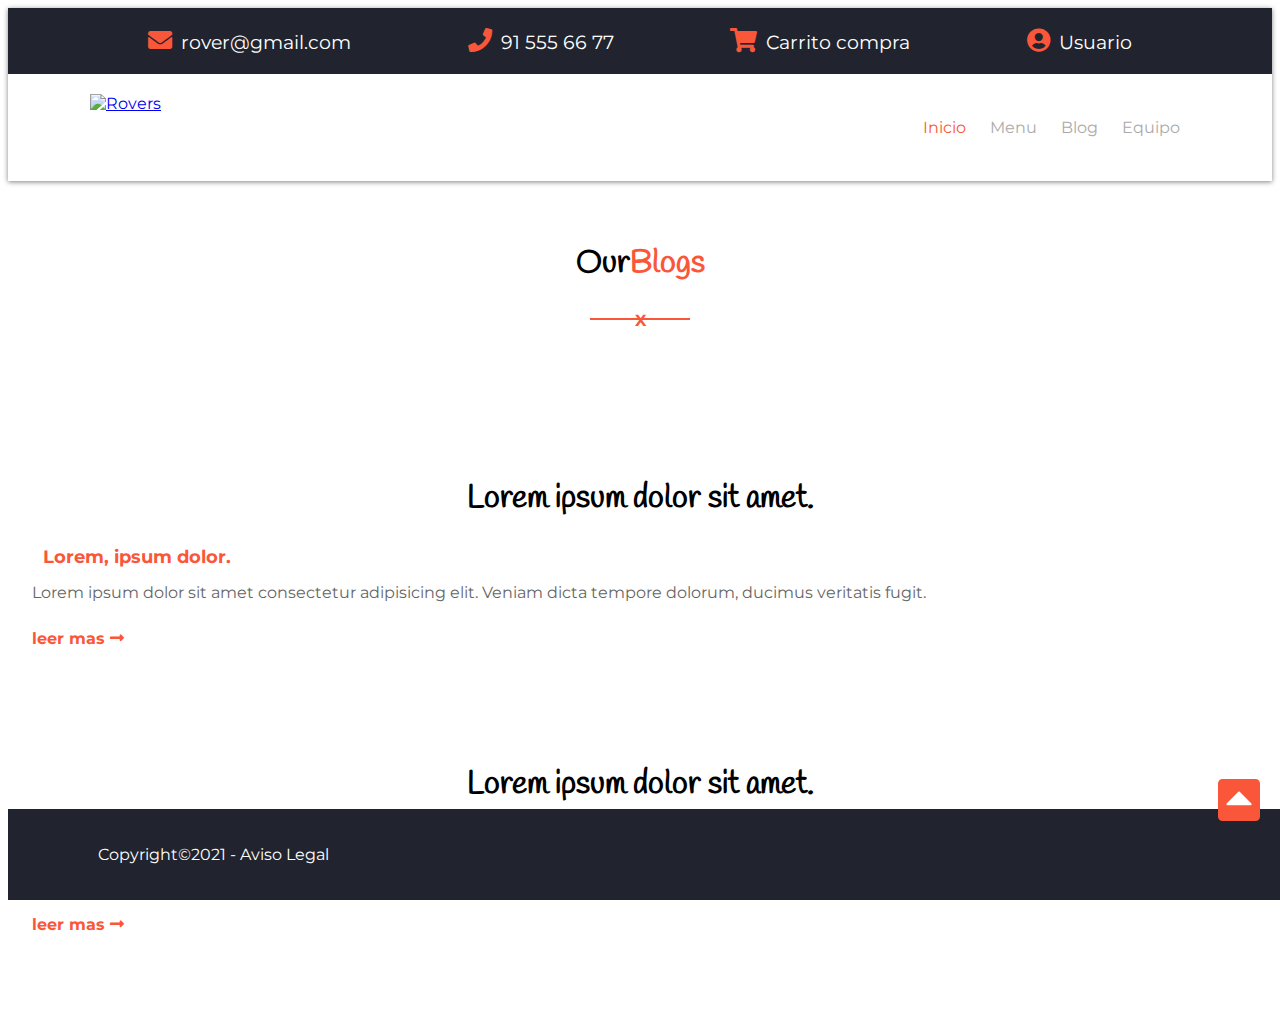
==== blog.html @ cbcb93b2 "Creacion hojas de menu y blog" ====
<!DOCTYPE html>
<html lang="es">

<head>
    <meta charset="UTF-8">
    <meta http-equiv="X-UA-Compatible" content="IE=edge">
    <meta name="viewport" content="width=device-width, initial-scale=1.0">
    <title>Hamburguesería - Rovers</title>
    <link rel="stylesheet" href="https://cdnjs.cloudflare.com/ajax/libs/font-awesome/5.15.3/css/all.min.css">
    <link rel="stylesheet" href="css/style.css">
    <link rel="stylesheet" href="blog.css">
</head>

<body>

    <div class="wrapper" id="top">
        <header>
            <div class="nav-top">
                <div class="container">
                    <div>
                        <a href="mailto:rover@gmail.com">
                            <i class="fas fa-envelope"></i>
                            <span>rover@gmail.com</span>
                        </a>
                    </div>
                    <div>
                        <a href="tel:915556677">
                            <i class="fas fa-phone"></i>
                            <span>91 555 66 77</span>
                        </a>
                    </div>
                    <div>
                        <a href="#">
                            <i class="fas fa-shopping-cart"></i>
                            <span>Carrito compra</span>
                        </a>
                    </div>
                    <div>
                        <a href="#">
                            <i class="fas fa-user-circle"></i>
                            <span>Usuario</span>
                        </a>
                    </div>
                </div>
            </div>
            <nav>
                <div class="container">
                    <div class="logo">
                        <a href="index.html">
                            <img src="images/logo.jpg" alt="Rovers">
                        </a>
                    </div>
                    <div class="hamburguesa">
                        <div></div>
                        <div></div>
                        <div></div>
                    </div>
                    <ul class="menu">
                        <li><a class="activo" href="index.html">Inicio</a></li>
                        <li><a href="menu.html">Menu</a></li>
                        <li><a href="blog.html">Blog</a></li>
                        <li><a href="team.html">Equipo</a></li>
                    </ul>
                </div>
            </nav>

        </header>
        <main>
            <section>
                <div class="container">
                    <h2>Our<span>Blogs</span></h2>
                    <div class="underline">
                        <hr noshade="noshade">
                        <span>X</span>
                    </div>
                </div>
            </section>

            <div class="blog">
                <section class="food">
                    <img src="./images/news3.jpg" alt="">
                    <h2>Lorem ipsum dolor sit amet.
                    </h2>
                    <h3>Lorem, ipsum dolor.</h3>
                    <p>Lorem ipsum dolor sit amet consectetur adipisicing elit. Veniam dicta tempore dolorum, ducimus
                        veritatis fugit.</p>
                    <a class="enlace" href="">leer mas <i class="fas fa-long-arrow-alt-right"></i></a>

                </section>
                <section class="visit">
                    <img src="./images/news4.jpg" alt="">
                    <h2>Lorem ipsum dolor sit amet.</h2>
                    <h3>Lorem, ipsum dolor.</h3>
                    <p>Lorem ipsum dolor sit amet consectetur adipisicing elit. Veniam dicta tempore dolorum, ducimus
                        veritatis fugit.</p>
                    <a class="enlace" href="">leer mas <i class="fas fa-long-arrow-alt-right"></i></a>

                </section>

            </div>






        </main>
        <footer>
            <div class="container">
                <p>Copyright&copy;2021 - <a href="#">Aviso Legal</a></p>
            </div>
        </footer>
    </div>

    <div class="flecha">
        <a href="#top"><i class="fas fa-caret-square-up"></i></a>
    </div>
</body>

</html>
---- css/style.css ----
@import url(./reset.css);
@import url('https://fonts.googleapis.com/css2?family=Handlee&family=Montserrat:wght@400;700&display=swap');
/* 
font-family: 'Handlee', cursive;
font-family: 'Montserrat', sans-serif; 
*/

html{
    /* para generar barra lateral entre puntos de ancla */
    scroll-behavior: smooth;
}

*{
    box-sizing: border-box;
}

:root{
    /* defino variables que se vana repetir en mi codigo */
    --color-principal: #fa573a;
    --color-secundario: #21242e;
--fuente-principal:'Montserrat', sans-serif; 
--fuente-secundaria:'Handlee', cursive;
--fontsize: 1em;
--anchomaximo: 68.750em;
--margingrid: 1em;
--padding: 0.625em
}

img{
    width: 100%;
    height: auto;
    display: block;
}

main p{
    color: #666;
    line-height: 1.25em;
}

body{
    font-family: var(--fuente-principal);
    font-size: var(--fontsize);
}

.container{
    max-width: var(--anchomaximo);
    margin: 0 auto;
}

/* inicio header */

header .nav-top{
    background-color: var(--color-secundario);
    padding: calc(var(--padding)*2) 0px;
}

header .nav-top .container{
    display: flex;
    justify-content: space-around;
}

header .nav-top a{
    color: var(--color-principal);
    text-decoration: none;
}
header .nav-top a span{
    display: none;
}

header .nav-top a i{
    font-size: 150%;
}

header nav{
    padding: calc(var(--padding)*2);
}

header nav .container{
    display: flex;
    flex-wrap: wrap;
    justify-content: space-between;
}

header nav .logo img{
    max-width: 6.250em;
}

header nav .hamburguesa{
    cursor: pointer; /* hace que funcione como un enlace y le sale la mano */
}

header nav .hamburguesa div{
    border-top: 2px solid #aaa;
    margin-bottom: var(--padding);
    width: 1.875em;
}

header nav ul{
    width: 100%;
}

header nav .menu li a{
    display: block;
    width: 100%;
    text-decoration: none;
    text-align: center;
    padding: calc(var(--padding)*1.5);
    color: #aaa;
    border-bottom: 1px solid #aaa;

}

header nav .menu li:last-child a{
    border-bottom: none;
}

header nav .menu li .activo, 
header nav .menu li a:hover{
    color: var(--color-principal);
}
/* final header */
/* inicio footer */


footer{
    background-color: var(--color-secundario);
    padding: calc(var(--padding)*2) 0px;
  color: white;
  text-align: center;
  position: fixed;
  width: 100%;
  bottom: 0;
}

footer a {
    color: white;
    text-decoration: none;
}

footer a:hover{
    color: var(--color-principal);
}

.flecha a{
    display: block;
    color: var(--color-principal);
    position: fixed;
    bottom: 70px;
    right: 20px;
    font-size: 300%; 
}
/* final footer */
/* inicio hero */
.hero{background-image: url(../images/fondo.jpg);
height: 60vh;
background-position: center center;
background-repeat: no-repeat;
background-size: cover;
color: white;
display: flex;
background-color: #777;
background-blend-mode: multiply;
}

.hero .container{
    display: flex;
flex-direction: column;
justify-content: center;
width: 90%;
}

.hero h1{
    font-family: var(--fuente-secundaria);
font-size: 2.25em;
}

.hero h2{
color: var(--color-principal);
font-size: 1.225em;
margin: var(--margingrid) 0px;
}

.hero p{
    font-size: 1.15em;
}

.hero .social li{
    display: inline-block;
    margin-right: var(--margingrid);
    font-size: 2em;
}

.hero .social li a{
    color: white;
}

.boton{
    background-color: var(--color-principal);
    color: white;
    display: inline-block;
    padding: 1.15em;
    margin: var(--margingrid) 0px;
    text-decoration: none;
    border: 1px solid var(--color-principal);
}

.boton:hover{
    background-color: transparent;
    border: 1px solid var(--color-principal);
    color: var(--color-principal);
}
.boton:hover i{
    transform: translateX(5px);
    transition: 0.5s;
}
/* final hero */
/* inicio our services */

main section{
    padding: 2.125em 1.5em;

}

main section h2{
    color: black;
    font-family: var(--fuente-secundaria);
    font-size: 2em;
    text-align: center;
}

main section h2 span{
    color: var(--color-principal);
}

main section .underline{
    position: relative;
    width: 6.250em;
    margin: 0 auto;
color: var(--color-principal);
font-weight: 700;
text-align: center;
margin-bottom: calc(var(--margingrid) *2);
}

main section .underline hr{
    position: absolute;
    width: 100%;
    top: -1px;
    border-color: var(--color-principal);
}

main #ourservices .grid{
display: grid;
gap: var(--margingrid);
}

main #ourservices .grid article{
border-bottom: 1px solid #aaa;
padding: 1.5em 0px;
}

main section h3{
    font-weight: 700;
    font-size: 1.10em;
    margin: var(--padding);
}

.enlace{
text-decoration: none;
padding-top: var(--padding);
display: inline-block;
font-weight: 700;
color: var(--color-principal);
}

.enlace i{
    transition: 0.5s;
}

.enlace:hover i{
    transform: translateX(5px);
}

main #ourservices article>div .fas{
    color: var(--color-principal);
    font-size: 1.5em;
    border: 1px solid var(--color-principal);
    padding: 0.5em;
}

.fa-truck{
    transform: rotateY(180deg);
}
/* final our services */
/*inicio about us*/

main section:last-child{
    padding-bottom: 90px;
}

main section h4{
    margin: var(--margingrid) 0;
    color: var(--color-principal);
}

main section .flex{
    display: flex;
    flex-direction: column;
}

main section .flex .columna{
    padding: var(--margingrid);
}

main .imagen .marco{
    border: 4px solid var(--color-principal);
    transform: rotateZ(10deg);
    transition: 1s;
}

main .imagen .marco img{
    transform: rotateZ(-10deg);
    transition: 1s;
}

main .imagen:hover .marco{
    transform: rotateZ(0deg);
}
main .imagen:hover .marco img{
    transform: rotateZ(0deg);
}
/*final about us*/
/* mediaqueries */

@media(min-width:600px){
main #ourservices .grid{
    grid-template-columns: repeat(2, 1fr);
}
main #ourservices .grid article:last-child{
    grid-column: 1/3;
}
main #ourservices .grid article{
    border-bottom: none;
    border-left: 1px solid #aaa;
    padding: 1.5em;
    }
    main section .flex{
       flex-direction: row;
    }
    main section .flex .columna{
        margin: 0 var(--margingrid);
    }

}

@media(min-width:768px){
    header .nav-top a span{
        display: inline;
        color: white;
        font-size: 120%;
        margin-left: 5px;
    }
    footer{
      text-align: left}
      
      main #ourservices .grid{
        grid-template-columns: repeat(3, 1fr);
    }
    main #ourservices .grid article:last-child{
        grid-column: 3/4;
    }
}

@media(min-width:1004px){
    header nav .hamburguesa{
        display: none;
    }
    header nav ul{
        width: auto;}
        
        header nav .menu li{
            display: inline-block;
        }
        header nav .menu li a{
            padding: 0.5em var(--padding);
            border-bottom: none;
        }
        header{
            box-shadow: 0px 1px 5px grey;
        }
}
---- blog.css ----
@import url(./reset.css);
@import url('https://fonts.googleapis.com/css2?family=Handlee&family=Montserrat:wght@400;700&display=swap');
/* 
font-family: 'Handlee', cursive;
font-family: 'Montserrat', sans-serif; 
*/

html{
    /* para generar barra lateral entre puntos de ancla */
    scroll-behavior: smooth;
}

*{
    box-sizing: border-box;
}

:root{
    /* defino variables que se vana repetir en mi codigo */
    --color-principal: #fa573a;
    --color-secundario: #21242e;
--fuente-principal:'Montserrat', sans-serif; 
--fuente-secundaria:'Handlee', cursive;
--fontsize: 1em;
--anchomaximo: 68.750em;
--margingrid: 1em;
--padding: 0.625em
}

img{
    width: 100%;
    height: auto;
    display: block;
}

main p{
    color: #666;
    line-height: 1.25em;
}

body{
    font-family: var(--fuente-principal);
    font-size: var(--fontsize);
}

.container{
    max-width: var(--anchomaximo);
    margin: 0 auto;
}

main .blog{
    display: grid;
}

.blog h2 {font-size: 2em;
padding-top: var(--padding);}
.blog h3 {color: var(--color-principal)}

@media(min-width:600px){

    main .blog {
        grid-template-columns: 2, 1fr;
    }
main .blog .food{
    grid-column: 1/2;
}

}
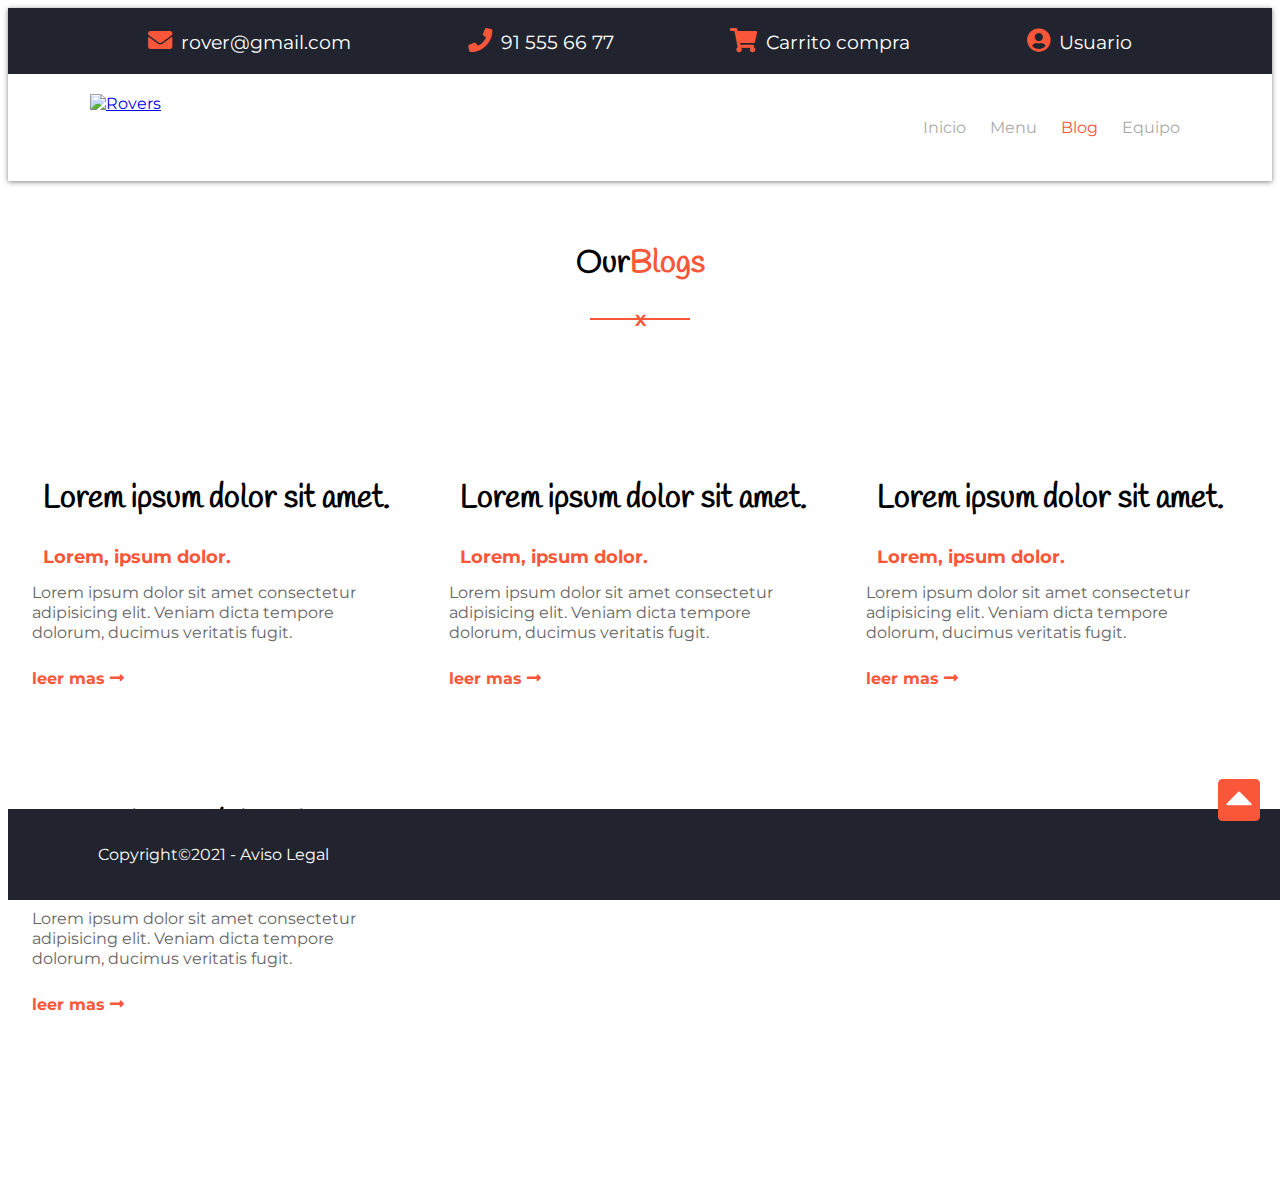
==== commit 8dd55434: "Merge branch 'develop' into main" ====
--- a/blog.html
+++ b/blog.html
@@ -8,7 +8,6 @@
     <title>Hamburguesería - Rovers</title>
     <link rel="stylesheet" href="https://cdnjs.cloudflare.com/ajax/libs/font-awesome/5.15.3/css/all.min.css">
     <link rel="stylesheet" href="css/style.css">
-    <link rel="stylesheet" href="blog.css">
 </head>
 
 <body>
@@ -56,9 +55,9 @@
                         <div></div>
                     </div>
                     <ul class="menu">
-                        <li><a class="activo" href="index.html">Inicio</a></li>
+                        <li><a href="index.html">Inicio</a></li>
                         <li><a href="menu.html">Menu</a></li>
-                        <li><a href="blog.html">Blog</a></li>
+                        <li><a class="activo" href="blog.html">Blog</a></li>
                         <li><a href="team.html">Equipo</a></li>
                     </ul>
                 </div>
@@ -66,7 +65,7 @@
 
         </header>
         <main>
-            <section>
+            <section id="seccionblog">
                 <div class="container">
                     <h2>Our<span>Blogs</span></h2>
                     <div class="underline">
@@ -96,7 +95,25 @@
                     <a class="enlace" href="">leer mas <i class="fas fa-long-arrow-alt-right"></i></a>
 
                 </section>
+                <section class="food">
+                    <img src="./images/news1.jpg" alt="">
+                    <h2>Lorem ipsum dolor sit amet.
+                    </h2>
+                    <h3>Lorem, ipsum dolor.</h3>
+                    <p>Lorem ipsum dolor sit amet consectetur adipisicing elit. Veniam dicta tempore dolorum, ducimus
+                        veritatis fugit.</p>
+                    <a class="enlace" href="">leer mas <i class="fas fa-long-arrow-alt-right"></i></a>
 
+                </section>
+                <section class="visit">
+                    <img src="./images/news2.jpg" alt="">
+                    <h2>Lorem ipsum dolor sit amet.</h2>
+                    <h3>Lorem, ipsum dolor.</h3>
+                    <p>Lorem ipsum dolor sit amet consectetur adipisicing elit. Veniam dicta tempore dolorum, ducimus
+                        veritatis fugit.</p>
+                    <a class="enlace" href="">leer mas <i class="fas fa-long-arrow-alt-right"></i></a>
+
+                </section>
             </div>
 
 
--- a/css/style.css
+++ b/css/style.css
@@ -330,6 +330,16 @@
     transform: rotateZ(0deg);
 }
 /*final about us*/
+/*Inicio Blog*/
+
+main .blog{
+    display: grid;
+}
+
+.blog h2 {font-size: 2em;
+padding-top: var(--padding);}
+.blog h3 {color: var(--color-principal)}
+/*Final blog*/
 /* mediaqueries */
 
 @media(min-width:600px){
@@ -368,6 +378,10 @@
     }
     main #ourservices .grid article:last-child{
         grid-column: 3/4;
+    }
+    main .blog{
+        grid-template-columns: 50% 50%;
+        grid-template-rows: auto 50vh;
     }
 }
 
@@ -388,4 +402,8 @@
         header{
             box-shadow: 0px 1px 5px grey;
         }
+        main .blog{
+            grid-template-columns: 33% 33% 33%;
+            grid-template-rows: auto 50vh;
+        }
 }